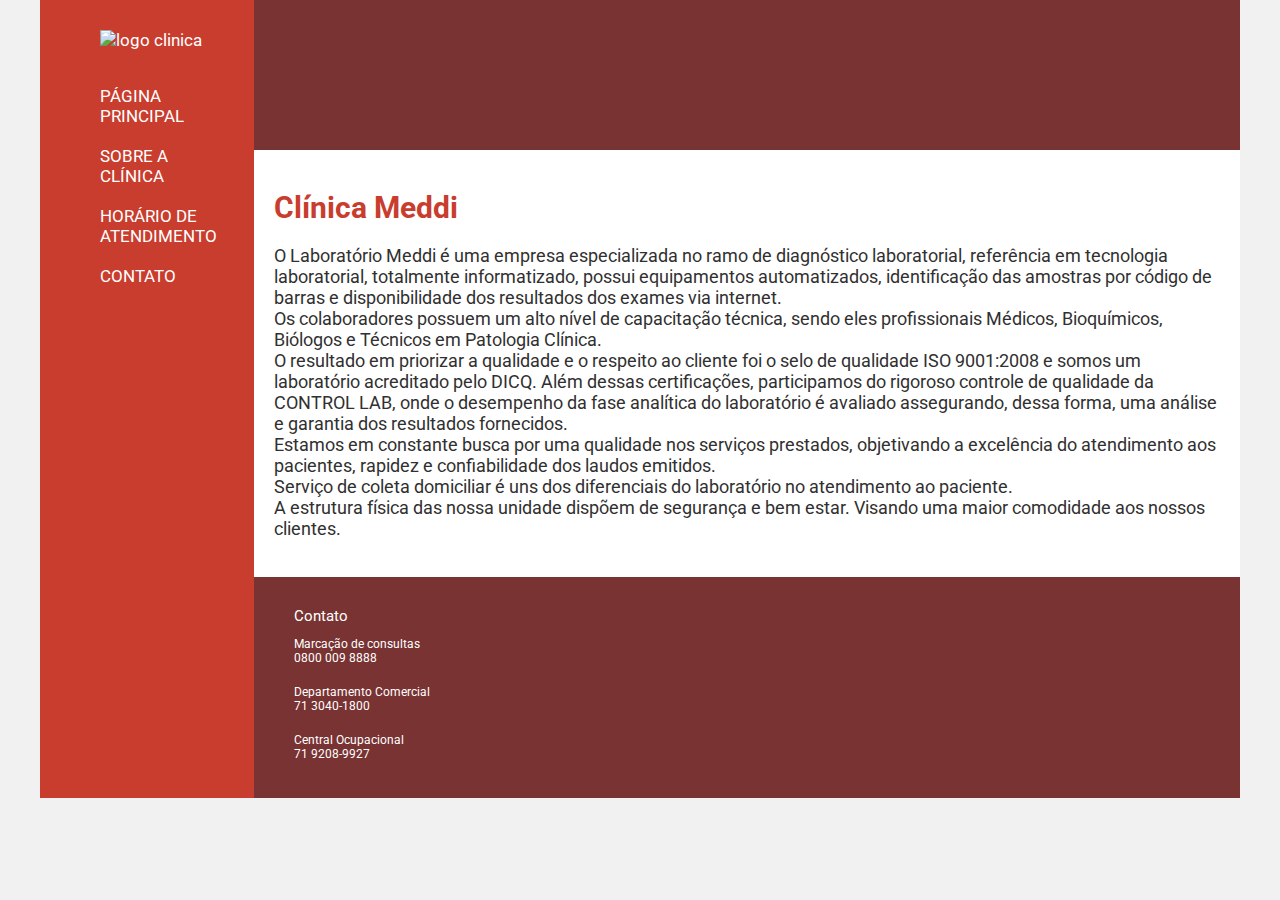
==== pag2.html @ 12dd017c "Aletrações no Estilos" ====
<!DOCTYPE html>
<html lang="pt-br">
<head>
    <meta charset="UTF-8">
    <meta http-equiv="X-UA-Compatible" content="IE=edge">
    <meta name="viewport" content="width=device-width, initial-scale=1.0">
    <title>Clínica Meddi</title>
    <link rel="shortcut icon" href="https://www.meddi.com.br/imagens/favicon.ico" type="image/x-icon">
    <link rel="preconnect" href="https://fonts.googleapis.com">
<link rel="preconnect" href="https://fonts.gstatic.com" crossorigin>
<link href="https://fonts.googleapis.com/css2?family=Roboto:ital,wght@0,100;0,300;0,400;0,500;0,700;0,900;1,100;1,300;1,400;1,500;1,700;1,900&display=swap" rel="stylesheet">
    <link rel="stylesheet" href="base.css">
</head>
<body>
    <div class="wrapper">
        <div class="menu">
            <a href="index.html"><img src="imagens/img_top_log_sit.png" alt="logo clinica" id="logo" ></a>
            <ul class="links">
                <li><a href="index.html">PÁGINA PRINCIPAL</a></li>
                <li><a href="pag2.html">SOBRE A CLÍNICA</a></li>
                <li><a href="pag3.html">HORÁRIO DE ATENDIMENTO</a></li>
                <li><a href="pag4.html">CONTATO</a></li>
            </ul>
        </div>

        <div class="main">
            <div class="header2">
            </div>
    
            <div class="content">
                <h1>Clínica Meddi</h1>
                <p>O Laboratório Meddi é uma empresa especializada no ramo de diagnóstico laboratorial, referência em tecnologia laboratorial, totalmente informatizado, possui equipamentos automatizados, identificação das amostras por código de barras e disponibilidade dos resultados dos exames via internet. <br>
                Os colaboradores possuem um alto nível de capacitação técnica, sendo eles profissionais Médicos, Bioquímicos, Biólogos e Técnicos em Patologia Clínica. <br>
                O resultado em priorizar a qualidade e o respeito ao cliente foi o selo de qualidade ISO 9001:2008 e somos um laboratório acreditado pelo DICQ. Além dessas certificações, participamos do rigoroso controle de qualidade da CONTROL LAB, onde o desempenho da fase analítica do laboratório é avaliado assegurando, dessa forma, uma análise e garantia dos resultados fornecidos. <br>
                Estamos em constante busca por uma qualidade nos serviços prestados, objetivando a excelência do atendimento aos pacientes, rapidez e confiabilidade dos laudos emitidos. <br>
                Serviço de coleta domiciliar é uns dos diferenciais do laboratório no atendimento ao paciente. <br>
                A estrutura física das nossa unidade dispõem de segurança e bem estar. Visando uma maior comodidade aos nossos clientes.</p>
            </div>
    
            <div class="footer">
                <div>
                    <span class="span">Contato</span>
                    <ul class="informacoes">
                        <li id="test">Marcação de consultas <br>0800 009 8888</li>
                        <li id="test">Departamento Comercial <br>71 3040-1800</li>
                        <li id="test">Central Ocupacional <br>71 9208-9927</li>
                    </ul>
                </div>
            </div>
        </div>
    </div>
</body>
</html>
---- base.css ----
html, body {
    margin: 0;
    font-family: 'Roboto';
}
body {
    background-color: #f1f1f1;
    display: flex;
    justify-content: center;
}

.wrapper {
    width: 1200px;
    display: flex;
    margin: 0 auto;
    background-color: aquamarine;
}
.main {
    display: flex;
    flex-flow: column;
    width: 85%;
}
.menu {
    width: 15%;
    background-color: #c83d2e;
    padding: 10px 20px 0px;
}
.header {background-image: url(imagens/0000023.jpg);
    background-size: cover;
    background-color: #783332;
    min-height: 150px;
}

.header2 {background-image: url(imagens/0000022.jpg);
    background-size: cover;
    background-color: #783332;
    min-height: 150px;}

.header3 {background-image: url(imagens/0000024.jpg);
    background-size: cover;
    background-color: #783332;
    min-height: 150px;}

.header4 {background-image: url(imagens/000025.webp);
    background-size: cover;
    background-color: #783332;
    min-height: 150px;}

.content {
    background-color: white;
    min-height: 300px;
    padding: 20px;
}
.footer {
    background-color: #783332;
    min-height: 150px;
    font-size: 12px;
    padding-top: 30px;
}

#logo {padding-top: 20px;
    padding-bottom: 20px;

padding-left: 40px;
}

a {text-decoration: none;
color: #ffffff;
font-size:17px ;}
li {list-style: none;
    color: #ffffff;
    padding-bottom: 20px;
}

h1 {color:#c83d2e;
font-size:30px;}
p {color:#303030;
font-size: 18px;}

.span {color: white;
font-size: 15px;
padding-left: 40px;}

.informacoes {padding-bottom: 5px;}

#postos {padding-left: 100px;
position:relative;}

.tabela {
   
}

th {
    background-color: #c83d2e;
    color:#ffffff;
    width:200px;
}



.localizacao {background-color: #c83d2e;
color: #ffffff;
font-size: 16px;
font-weight: 400;
text-align: center;}

#titulo {font-size: 25px;
    background-color: #c83d2e;
    color: #ffffff;
    font-weight: 600;

}
#ajust {padding-right: 750px; font-size: 18px;
}
#ajust2 {padding-right: 750px;font-size: 18px;
}
#ajust3 {padding-right: 730px;font-size: 18px;
}
#ajust4 {padding-right: 710px;font-size: 18px;
}
.forms {background-color: #ffffff;
padding-left: ;
padding-bottom: 10px;
;}



input {width: 800px;
    height: 30px;
border: solid 2px;
border-radius: 5px;
border-color: #783332;
margin-bottom: 10px;}

textarea { width: 800px;
    border: solid 2px;
    border-radius: 5px;
    border-color: #783332;
    padding-left: 10px;
    }

#priv {width: 15px;
padding-right: 800px;
}
#privace { padding-right: 800px;
font-size: 14px;
text-align: left;}

button {background-color: #c83d2e;
border: none;
width: 90px;
height: 40px;
color: #f1f1f1;
font-size: 16px;
border-radius: 10px;
margin: 10px;
font-weight: bold;
cursor: pointer;
transition: all .3s ease-out;
}

button:hover{background-color: #ff1900;
    transition: all .4s ease-out;}

.problem {background-color: #ffffff;
padding-left: 90px;
padding-bottom: 50px;}

hr {margin: 50px 50px;}
.list , li:hover{color: #ffffff;
background-color:; padding-left: 18px;
transition: all .30s ease-out;}

#test:hover{padding-left: 0;}

input{padding-left: 10px;
}
input:hover{border-color: #ff1900;
}
textarea:hover{border-color: #ff1900;}
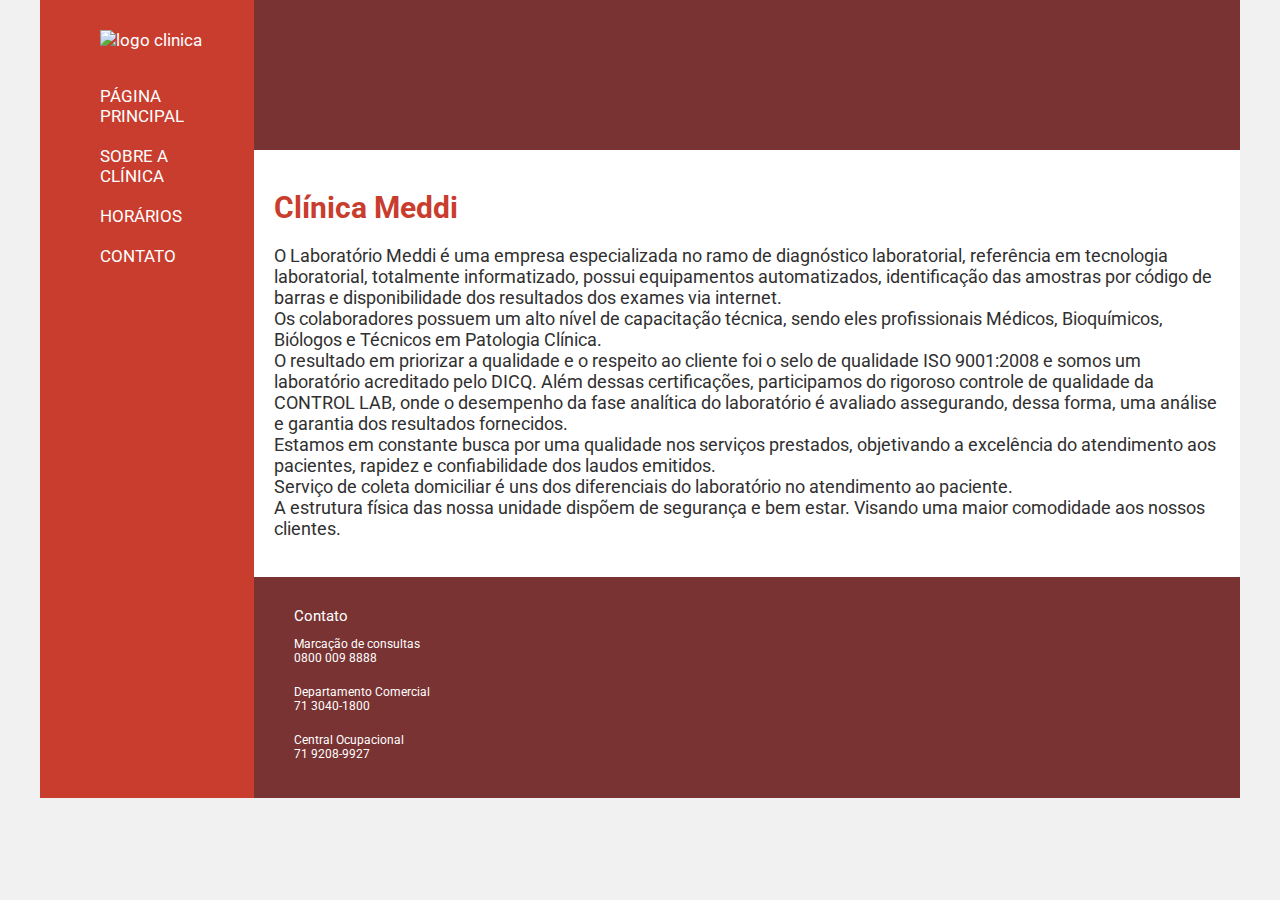
==== commit df80bd0a: "algumas ediçoes" ====
--- a/pag2.html
+++ b/pag2.html
@@ -18,7 +18,7 @@
             <ul class="links">
                 <li><a href="index.html">PÁGINA PRINCIPAL</a></li>
                 <li><a href="pag2.html">SOBRE A CLÍNICA</a></li>
-                <li><a href="pag3.html">HORÁRIO DE ATENDIMENTO</a></li>
+                <li><a href="pag3.html">HORÁRIOS</a></li>
                 <li><a href="pag4.html">CONTATO</a></li>
             </ul>
         </div>
--- a/base.css
+++ b/base.css
@@ -176,4 +176,6 @@
 }
 input:hover{border-color: #ff1900;
 }
-textarea:hover{border-color: #ff1900;}+textarea:hover{border-color: #ff1900;}
+
+#privace {white-space: nowrap;}